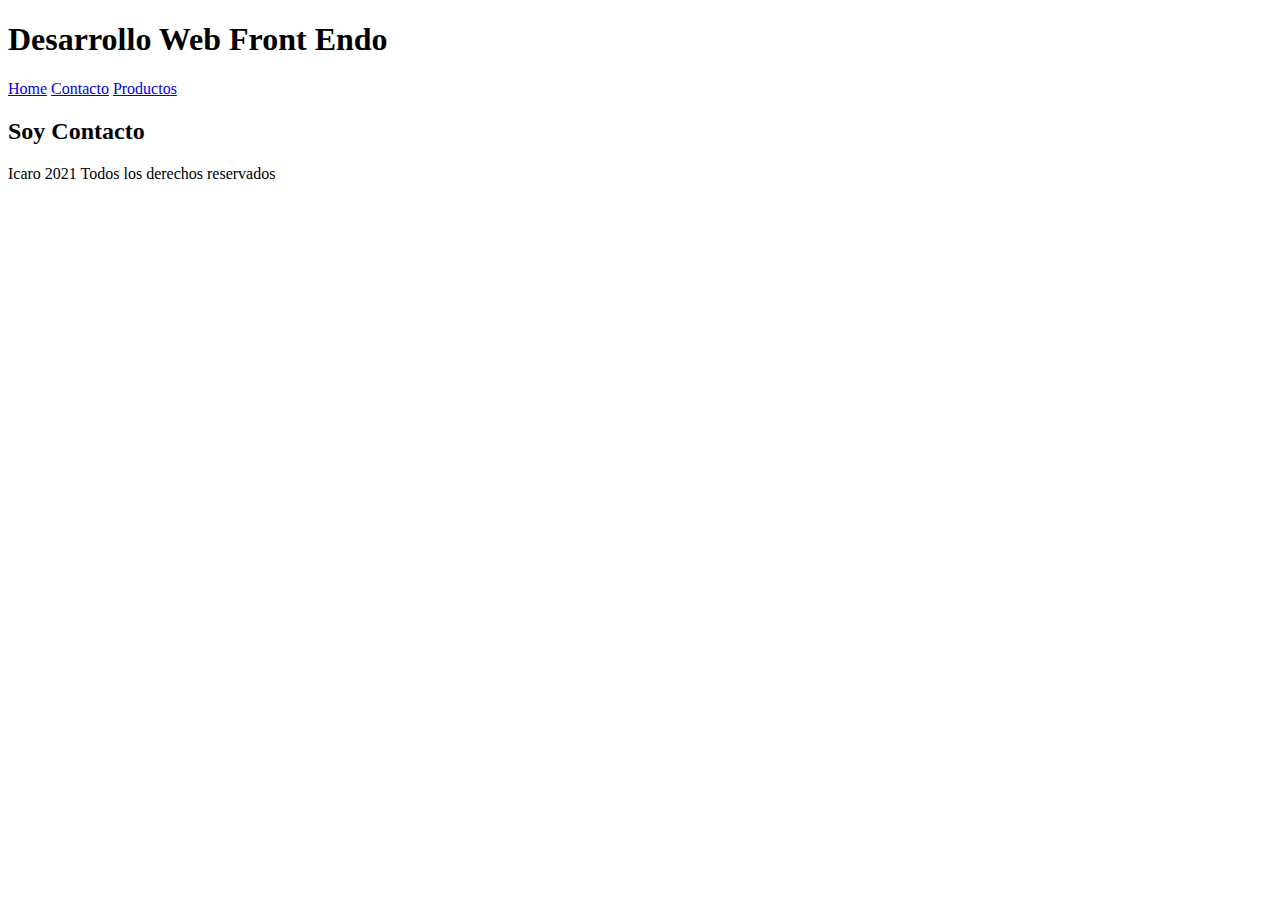
==== pages/contacto.html @ 0276d2f2 "first commit" ====
<!DOCTYPE html>
<html lang="en">
  <head>
    <meta charset="UTF-8" />
    <meta http-equiv="X-UA-Compatible" content="IE=edge" />
    <meta name="viewport" content="width=device-width, initial-scale=1.0" />
    <title>Contacto</title>
    <link rel="stylesheet" href="styles.css" />
  </head>
  <body>
 
    <header>
      <h1>Desarrollo Web Front Endo</h1>
      <nav>
        <a href="/">Home</a>
        <!--/ donde esta parado actualmente, busca index.html-->
        <a href="/pages/contacto.html">Contacto</a>
        <a href="/pages/productos.html">Productos</a>
      </nav>
   <main>
     <h2>Soy Contacto</h2>
   </main>
    <footer>
      <p>Icaro 2021 Todos los derechos reservados</p>
    </footer>

    <script src="script.js"></script>
  </body>
</html>
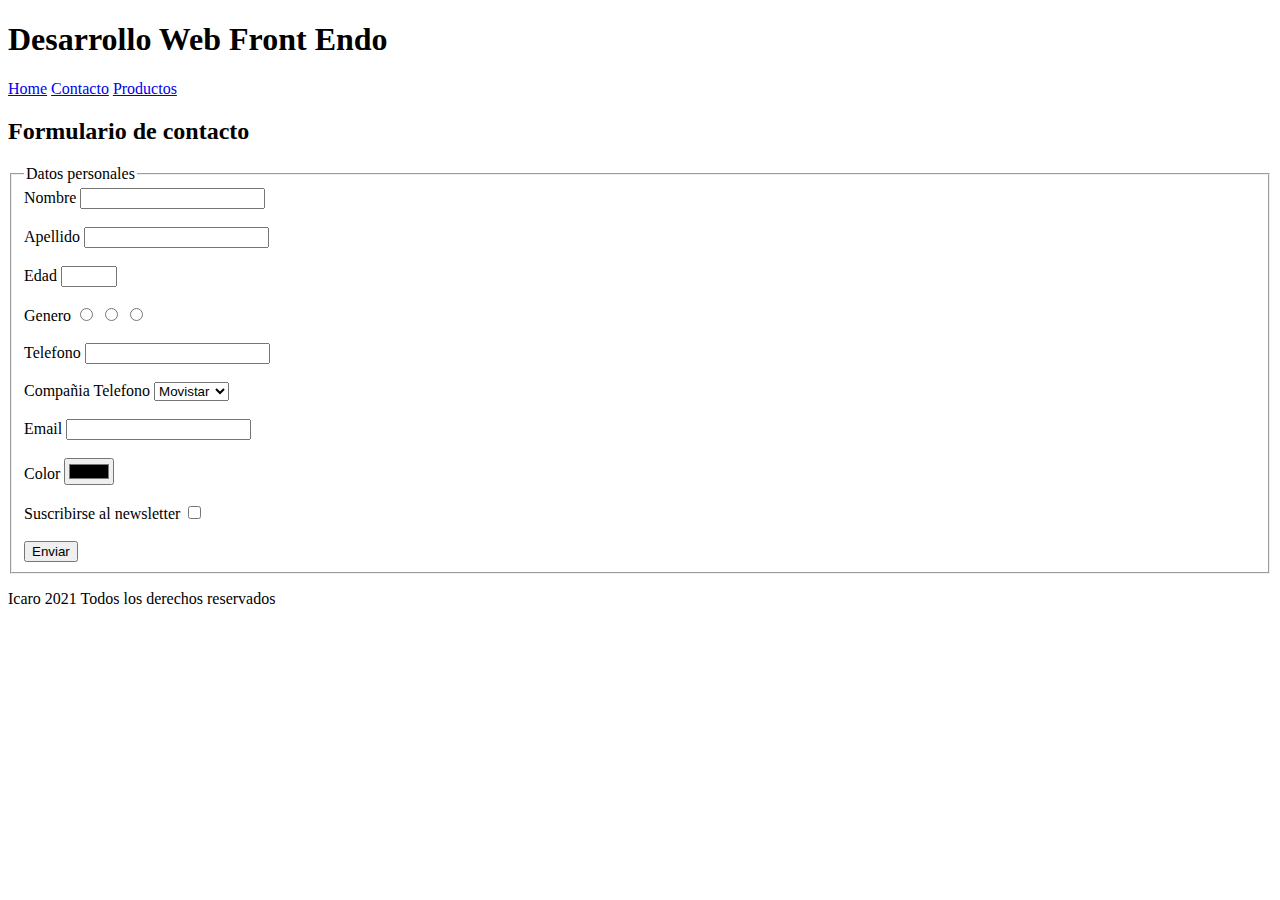
==== commit 3b7e1dc3: "second commit" ====
--- a/pages/contacto.html
+++ b/pages/contacto.html
@@ -5,10 +5,10 @@
     <meta http-equiv="X-UA-Compatible" content="IE=edge" />
     <meta name="viewport" content="width=device-width, initial-scale=1.0" />
     <title>Contacto</title>
-    <link rel="stylesheet" href="styles.css" />
+    <link rel="stylesheet" href="../styles.css" />
   </head>
   <body>
- 
+
     <header>
       <h1>Desarrollo Web Front Endo</h1>
       <nav>
@@ -17,13 +17,79 @@
         <a href="/pages/contacto.html">Contacto</a>
         <a href="/pages/productos.html">Productos</a>
       </nav>
-   <main>
-     <h2>Soy Contacto</h2>
-   </main>
+  <main>
+    <h2>Formulario de contacto</h2>
+
+    <form id="form">
+
+  
+    <div>
+    <fieldset>
+      <legend>Datos personales</legend>
+      <label for="nombre">Nombre</label>
+      <input type="text" id="nombre" name="nombre">
+      <br>
+      <br>
+
+      <label for="apellido">Apellido</label>
+      <input type="text" id="apellido" name="apellido">
+
+      <br>
+      <br>
+
+      <label for="edad">Edad</label>
+      <input type="number" id="edad" name="edad" max="99" min="1">
+      <br>
+      <br>
+
+      <label for="genero">Genero</label>
+      <input type="radio" id="genero" name="genero" value="masc">
+      <input type="radio" id="genero" name="genero" value="fem">
+      <input type="radio" id="genero" name="genero" value="otro">
+      <br>
+      <br>
+      
+      <label for="telefono">Telefono</label>
+      <input type="text" id="telefono" name="telefono">
+
+      <br>
+      <br>
+
+      <label for="compañia">Compañia Telefono</label>
+      <select name="compañia" id="compañia">
+        <option value="Mov">Movistar</option>
+        <option value="Per">Personal</option>
+        <option value="Cla">Claro</option>
+      </select>
+
+      <br>
+      <br>
+      <label for="correo">Email</label>
+      <input type="email" id="correo" name="correo">
+
+      <br>
+      <br>
+
+      <label for="color">Color</label>
+      <input type="color" id="color" name="color">
+
+      <br>
+      <br>
+      <label for="suscripcion">Suscribirse al newsletter</label>
+      <input type="checkbox" id="suscripcion" name="suscripcion">
+
+      <br>
+      <br>
+      <button type="button" id="sendBtn">Enviar</button>
+
+    </fieldset>
+  </div>
+    </form>
+    </main>
     <footer>
       <p>Icaro 2021 Todos los derechos reservados</p>
     </footer>
 
-    <script src="script.js"></script>
+    <script src="../script.js"></script>
   </body>
 </html>
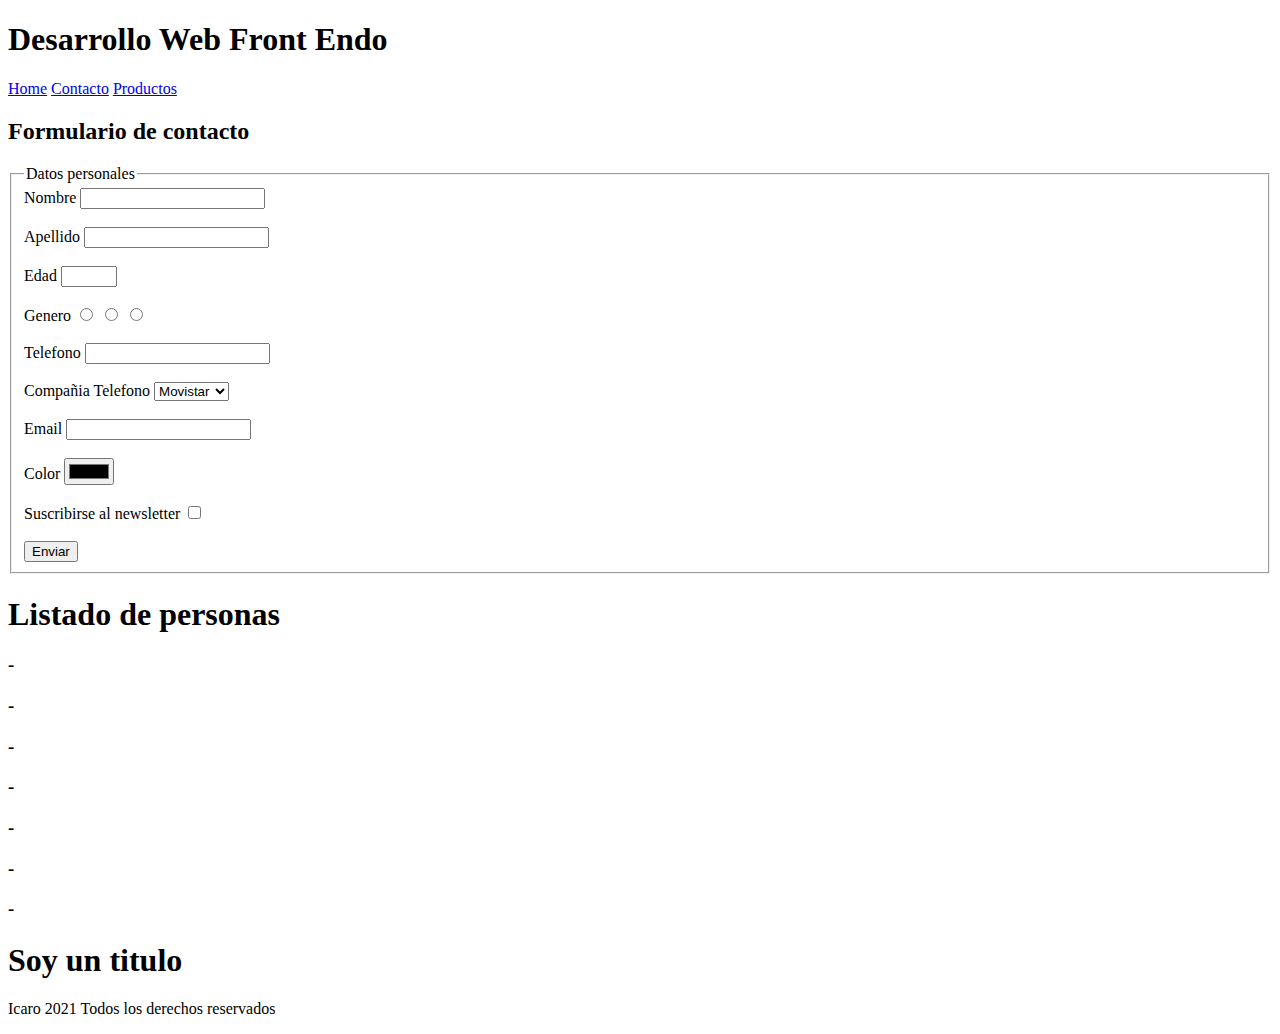
==== commit ac722bb9: "tercer commit" ====
--- a/pages/contacto.html
+++ b/pages/contacto.html
@@ -85,6 +85,21 @@
     </fieldset>
   </div>
     </form>
+
+    <!--Para que javascript muestre en el html lo del formulario-->
+    <div>
+      <h1>Listado de personas</h1>
+      <div id="contenedorPersonas">
+        <h3 id="nombreCompleto">-</h3>
+        <h3 id="edad">-</h3>
+        <h3 id="genero">-</h3>
+        <h3 id="telefono">-</h3>
+        <h3 id="compañiaTelefono">-</h3>
+        <h3 id="color">-</h3>
+        <h3 id="suscripcion">-</h3>
+
+      </div>
+    </div>
     </main>
     <footer>
       <p>Icaro 2021 Todos los derechos reservados</p>
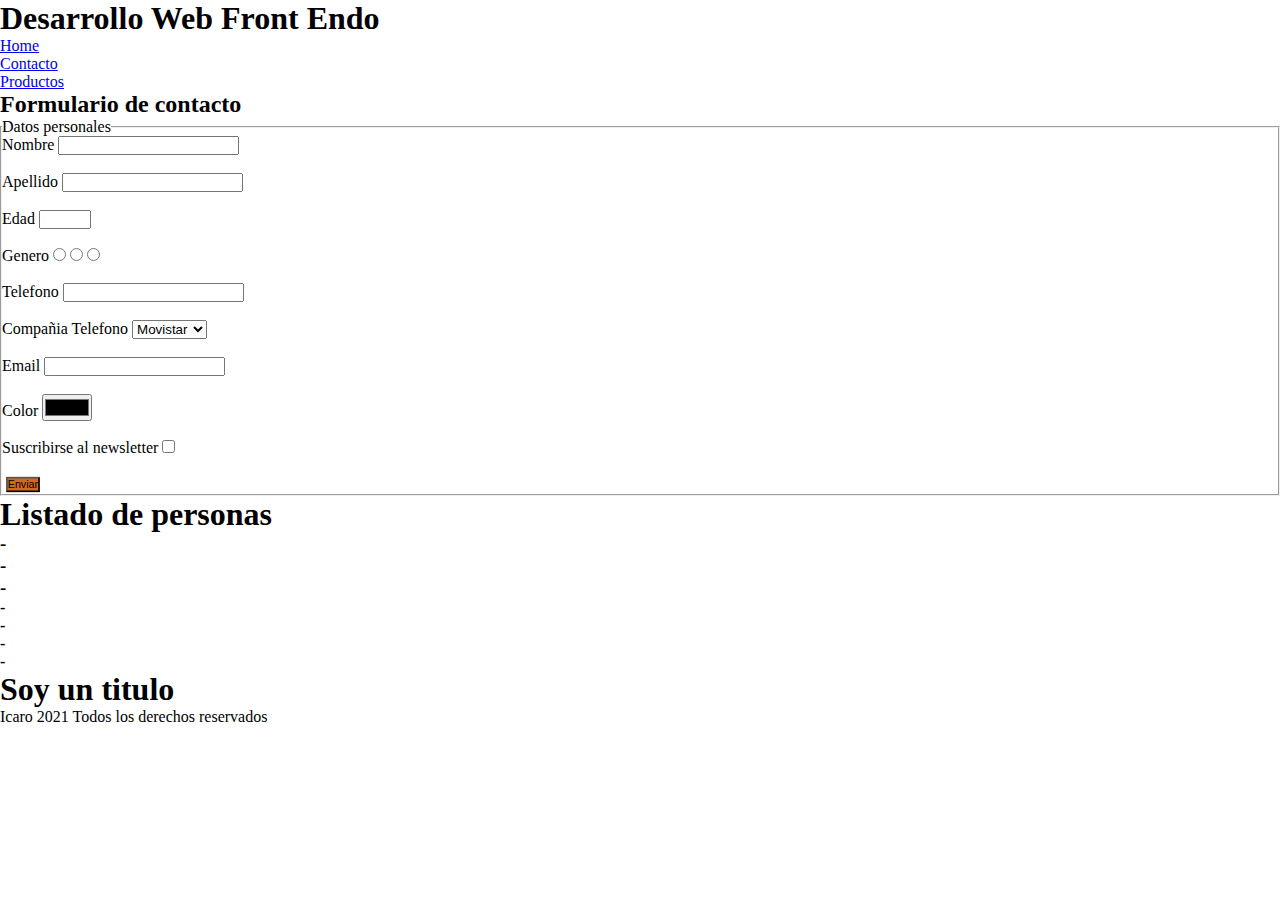
==== commit c53b9f86: "last from class2" ====
--- a/pages/contacto.html
+++ b/pages/contacto.html
@@ -87,16 +87,16 @@
     </form>
 
     <!--Para que javascript muestre en el html lo del formulario-->
-    <div>
-      <h1>Listado de personas</h1>
-      <div id="contenedorPersonas">
+    <div class="listado-personas">
+      <h1 class="listado-personas_titulo">Listado de personas</h1>
+      <div id="contenedorPersonas" class="contenedor-personas">
         <h3 id="nombreCompleto">-</h3>
-        <h3 id="edad">-</h3>
-        <h3 id="genero">-</h3>
-        <h3 id="telefono">-</h3>
-        <h3 id="compañiaTelefono">-</h3>
-        <h3 id="color">-</h3>
-        <h3 id="suscripcion">-</h3>
+        <h3 id="edadPersona">-</h3>
+        <h3 id="generoPersona">-</h3>
+        <h4 id="telefonoPersona">-</h4>
+        <h4 id="compañiaTelefono">-</h4>
+        <h4 id="color">-</h4>
+        <h4 id="suscripcionPersona">-</h4>
 
       </div>
     </div>
--- a/styles.css
+++ b/styles.css
@@ -0,0 +1,33 @@
+/*para seleccionar a todos los elementos usamos asterisco, nos da libertad a todo, se suele usar es un
+reset de estilos*/
+* {
+  margin: 0;
+  padding: 0;
+}
+
+nav {
+  display: inline-block;
+}
+
+.persona {
+  background-color: blue;
+}
+
+/* hover para que cambie color al señalarlo con mousse*/
+.persona:hover {
+  background-color: cadetblue;
+}
+
+/*active para q cambie color al hacer click sobre elemento y con , podemos agregar mismo estilo a varias clases*/
+.persona:active,
+button {
+  background-color: chocolate;
+  /*transfor scale, lo hace mas chico al hacer click*/
+  transform: scale(0.8);
+}
+
+/*decimos que todos los elementos a ocupen todo el largo de la pagina, asi se ubican uno debajo de otro
+se les puede agregar margen y padding para separarlos y que esten inline en misma linea*/
+a {
+  display: block;
+}
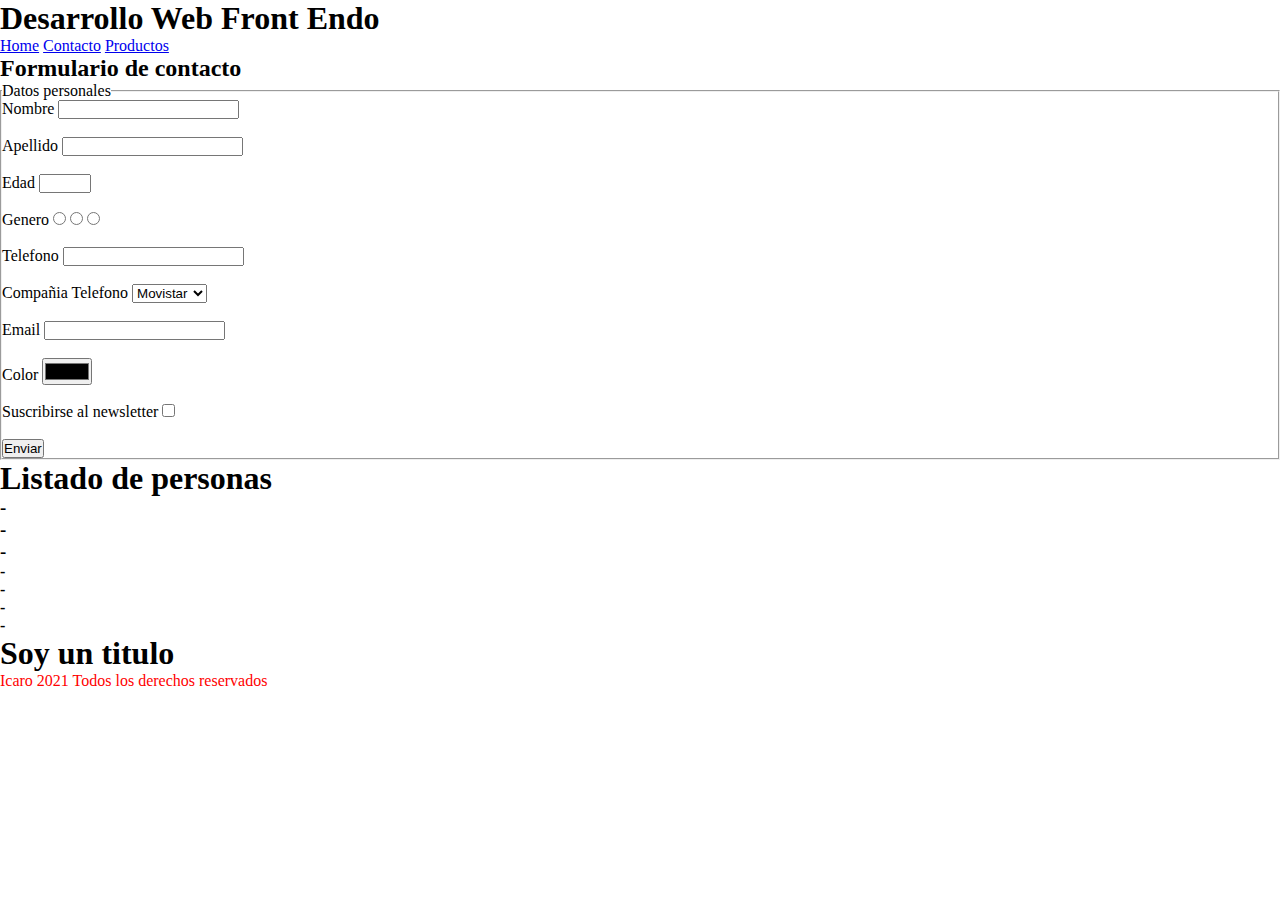
==== commit 02cd4f4b: "separo css" ====
--- a/pages/contacto.html
+++ b/pages/contacto.html
@@ -5,7 +5,8 @@
     <meta http-equiv="X-UA-Compatible" content="IE=edge" />
     <meta name="viewport" content="width=device-width, initial-scale=1.0" />
     <title>Contacto</title>
-    <link rel="stylesheet" href="../styles.css" />
+    <link rel="stylesheet" href="/estilos/main.css" />
+    <link rel="stylesheet" href="/estilos/reset.css" />
   </head>
   <body>
 
--- a/estilos/main.css
+++ b/estilos/main.css
@@ -0,0 +1,35 @@
+nav {
+  display: inline-block;
+}
+
+.persona {
+  background-color: blue;
+}
+
+p {
+  color: red;
+}
+
+/* PODEMOS SEPARAR EN GLOBALES, HEADER, MAIN, FOOTER para ordenar los estilos*/
+
+
+/* hover para que cambie color al señalarlo con mousse*/
+/*.persona:hover {
+  background-color: cadetblue;
+}
+
+/*active para q cambie color al hacer click sobre elemento y con , podemos agregar mismo estilo a varias clases*/
+/*.persona:active,
+button {
+  background-color: chocolate;
+  /*transfor scale, lo hace mas chico al hacer click*/
+ /* transform: scale(0.8);
+}
+
+/*decimos que todos los elementos a ocupen todo el largo de la pagina, asi se ubican uno debajo de otro
+se les puede agregar margen y padding para separarlos y que esten inline en misma linea*/
+/*a {
+  display: block;
+}*/
+
+SASS SCSS
